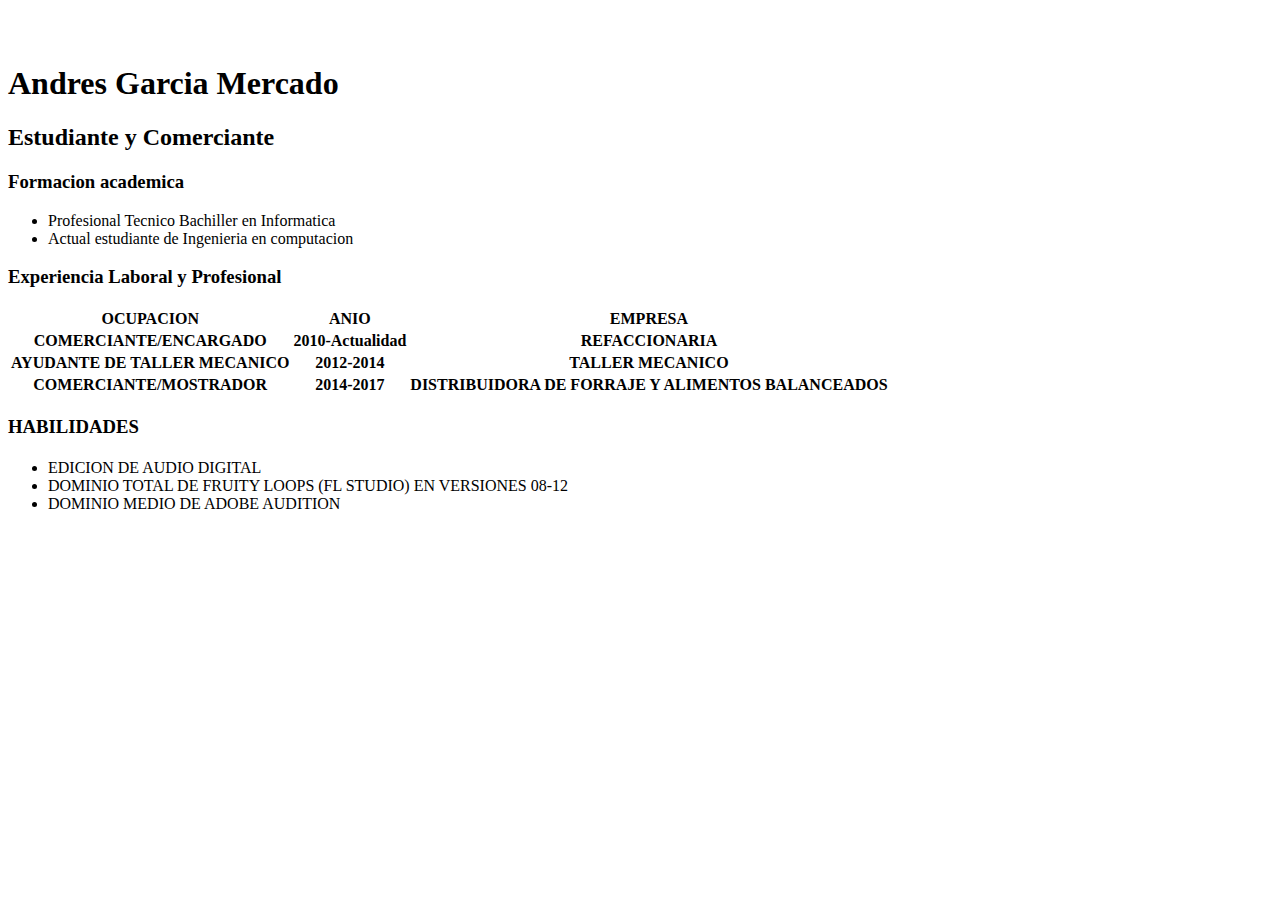
==== p1.html @ cb8856ea "Add files via upload" ====
<!DOCTYPE= html >
 
 <!--NOTA-->
		
		
 <html>
 
	<head> 
	<BR>
	<BR>
	<h1>
	Andres Garcia Mercado
	</h1>
	<h2>
	Estudiante y Comerciante
	</h2>
	<Title>Curriculum</Title> 
	
	

	</head>
		
		<body>
		<h3>
		Formacion academica
		</h3>

		<ul>
			<li>Profesional Tecnico Bachiller en Informatica </li>
			<li>Actual estudiante de Ingenieria en computacion </li>

		</ul>
		
		<h3>
		Experiencia Laboral y Profesional
		</h3>
		
		<Table>
			<TR>
				<TH>OCUPACION</TH>
				<TH>ANIO</TH>
				<TH>EMPRESA</TH>

			</TR>
				
			<TR>
				<TH>COMERCIANTE/ENCARGADO</TH>
				<TH>2010-Actualidad</TH>
				<TH>REFACCIONARIA</TH>

			</TR>
			<TR>
				<TH>AYUDANTE DE TALLER MECANICO</TH>
				<TH>2012-2014</TH>
				<TH>TALLER MECANICO</TH>

			</TR>
			<TR>
				<TH>COMERCIANTE/MOSTRADOR</TH>
				<TH>2014-2017</TH>
				<TH>DISTRIBUIDORA DE FORRAJE Y ALIMENTOS BALANCEADOS</TH>
			</TR>

			
			
		</Table>
		
		<h3>
		HABILIDADES 
		</h3>
		<H4>
		
		</H4>
				<ul>
			<li>EDICION DE AUDIO DIGITAL</li>
			<li>DOMINIO TOTAL DE FRUITY LOOPS (FL STUDIO) EN VERSIONES 08-12 </li>
			<li>DOMINIO MEDIO DE ADOBE AUDITION</li>

		</ul>
		</body>
</html>


<!--
http://www.webestilo.com/html/cap5a.phtml
https://developer.mozilla.org/en-US/docs/Web/HTML/Element/header

-->
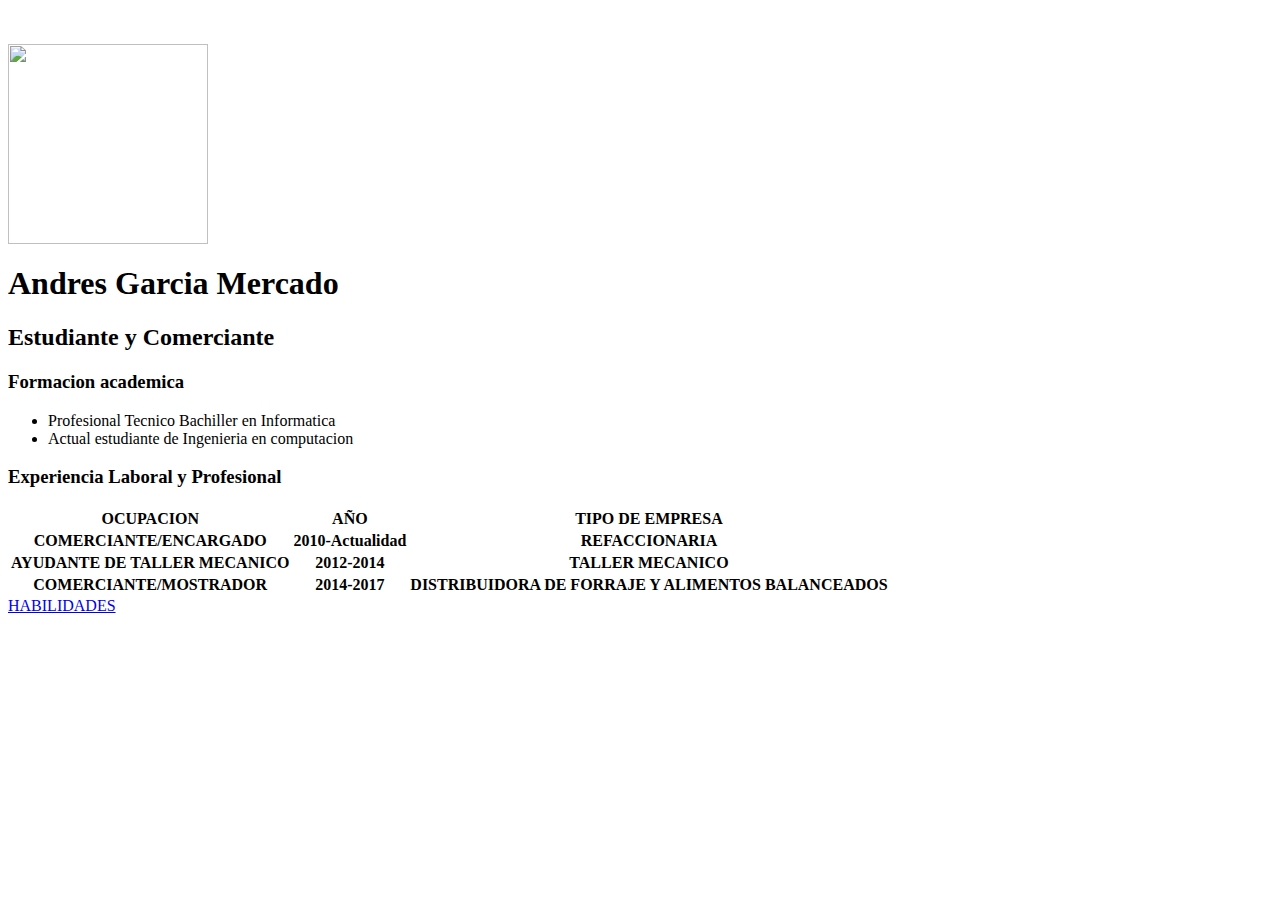
==== commit 07667182: "Version final" ====
--- a/p1.html
+++ b/p1.html
@@ -1,88 +1,80 @@
- <!DOCTYPE= html >
- 
- <!--NOTA-->
-		
-		
- <html>
- 
-	<head> 
-	<BR>
-	<BR>
-	<h1>
-	Andres Garcia Mercado
-	</h1>
-	<h2>
-	Estudiante y Comerciante
-	</h2>
-	<Title>Curriculum</Title> 
-	
-	
-
-	</head>
-		
-		<body>
-		<h3>
-		Formacion academica
-		</h3>
-
-		<ul>
-			<li>Profesional Tecnico Bachiller en Informatica </li>
-			<li>Actual estudiante de Ingenieria en computacion </li>
-
-		</ul>
-		
-		<h3>
-		Experiencia Laboral y Profesional
-		</h3>
-		
-		<Table>
-			<TR>
-				<TH>OCUPACION</TH>
-				<TH>ANIO</TH>
-				<TH>EMPRESA</TH>
-
-			</TR>
-				
-			<TR>
-				<TH>COMERCIANTE/ENCARGADO</TH>
-				<TH>2010-Actualidad</TH>
-				<TH>REFACCIONARIA</TH>
-
-			</TR>
-			<TR>
-				<TH>AYUDANTE DE TALLER MECANICO</TH>
-				<TH>2012-2014</TH>
-				<TH>TALLER MECANICO</TH>
-
-			</TR>
-			<TR>
-				<TH>COMERCIANTE/MOSTRADOR</TH>
-				<TH>2014-2017</TH>
-				<TH>DISTRIBUIDORA DE FORRAJE Y ALIMENTOS BALANCEADOS</TH>
-			</TR>
-
-			
-			
-		</Table>
-		
-		<h3>
-		HABILIDADES 
-		</h3>
-		<H4>
-		
-		</H4>
-				<ul>
-			<li>EDICION DE AUDIO DIGITAL</li>
-			<li>DOMINIO TOTAL DE FRUITY LOOPS (FL STUDIO) EN VERSIONES 08-12 </li>
-			<li>DOMINIO MEDIO DE ADOBE AUDITION</li>
-
-		</ul>
-		</body>
-</html>
-
-
-<!--
-http://www.webestilo.com/html/cap5a.phtml
-https://developer.mozilla.org/en-US/docs/Web/HTML/Element/header
-
--->+ <!DOCTYPE= html >
+ 
+ <!--NOTA-->
+		
+		
+ <html>
+ 
+	<head> 
+	<BR>
+	<BR>
+	<img src="https://d500.epimg.net/cincodias/imagenes/2016/07/04/lifestyle/1467646262_522853_1467646344_noticia_normal.jpg" width='200'/>
+	<h1>
+	Andres Garcia Mercado
+	</h1>
+	<h2>
+	Estudiante y Comerciante
+	</h2>
+	<Title>Curriculum</Title> 
+	
+	
+
+	</head>
+		
+		<body>
+		<h3>
+		Formacion academica
+		</h3>
+
+		<ul>
+			<li>Profesional Tecnico Bachiller en Informatica </li>
+			<li>Actual estudiante de Ingenieria en computacion </li>
+
+		</ul>
+		
+		<h3>
+		Experiencia Laboral y Profesional
+		</h3>
+		
+		<Table>
+			<TR>
+				<TH>OCUPACION</TH>
+				<TH>AÑO</TH>
+				<TH>TIPO DE EMPRESA</TH>
+
+			</TR>
+				
+			<TR>
+				<TH>COMERCIANTE/ENCARGADO</TH>
+				<TH>2010-Actualidad</TH>
+				<TH>REFACCIONARIA</TH>
+
+			</TR>
+			<TR>
+				<TH>AYUDANTE DE TALLER MECANICO</TH>
+				<TH>2012-2014</TH>
+				<TH>TALLER MECANICO</TH>
+
+			</TR>
+			<TR>
+				<TH>COMERCIANTE/MOSTRADOR</TH>
+				<TH>2014-2017</TH>
+				<TH>DISTRIBUIDORA DE FORRAJE Y ALIMENTOS BALANCEADOS</TH>
+			</TR>
+
+			
+			
+		</Table>
+		
+		<a href='habilidades.html' >
+		HABILIDADES 
+		</a>
+
+		</body>
+</html>
+
+
+<!--
+http://www.webestilo.com/html/cap5a.phtml
+https://developer.mozilla.org/en-US/docs/Web/HTML/Element/header
+-->
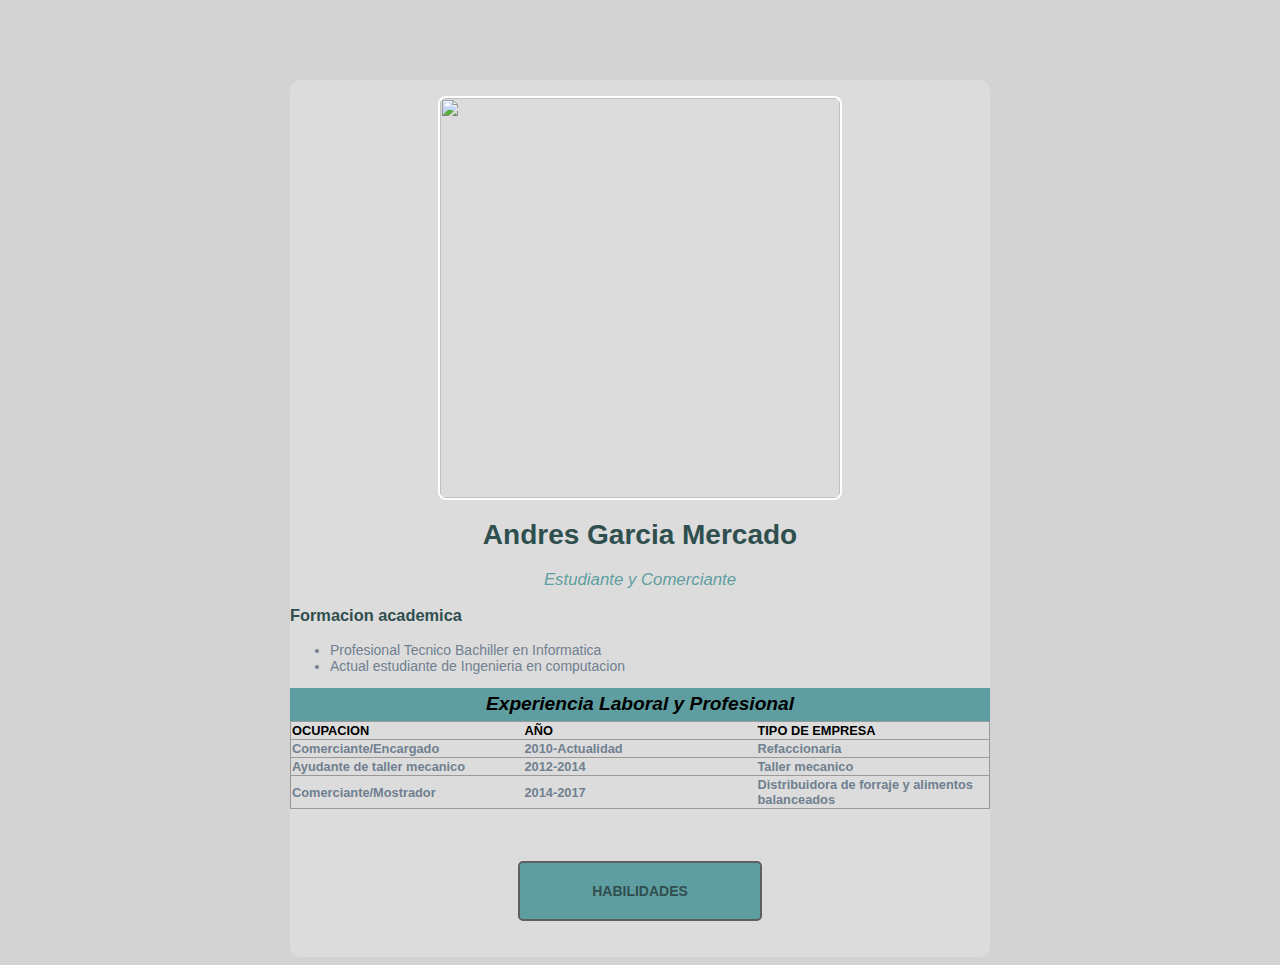
==== commit 6655a24c: "Add files via upload" ====
--- a/p1.html
+++ b/p1.html
@@ -1,76 +1,83 @@
  <!DOCTYPE= html >
- 
+<html lang='es'>
  <!--NOTA-->
+<meta charset='UTF-8'/>
+<link rel='stylesheet' href='styles.css'/>
+ <html>
+
+	<head>
+
+	<Title>Curriculum</Title>
+
+	</head>
+
+	<body>
+		<!-- Espacios -->
+		<br/>
+		<br/>
+		<br/>
+		<br/>
+		<!-- Espacios -->
+		<div class="page">
+			<br/>
+			<img id="PERFIL" src="https://d500.epimg.net/cincodias/imagenes/2016/07/04/lifestyle/1467646262_522853_1467646344_noticia_normal.jpg" />
+			<h1 id="NAME">
+				Andres Garcia Mercado
+			</h1>
+			<p class="synopsis">
+				Estudiante y Comerciante
+			</p>
+			<h3>
+				Formacion academica
+			</h3>
+		
+			<ul>
+			<li>Profesional Tecnico Bachiller en Informatica </li>
+			<li>Actual estudiante de Ingenieria en computacion </li>
+		
+			</ul>
 		
 		
- <html>
- 
-	<head> 
-	<BR>
-	<BR>
-	<img src="https://d500.epimg.net/cincodias/imagenes/2016/07/04/lifestyle/1467646262_522853_1467646344_noticia_normal.jpg" width='200'/>
-	<h1>
-	Andres Garcia Mercado
-	</h1>
-	<h2>
-	Estudiante y Comerciante
-	</h2>
-	<Title>Curriculum</Title> 
-	
-	
-
-	</head>
 		
-		<body>
-		<h3>
-		Formacion academica
-		</h3>
-
-		<ul>
-			<li>Profesional Tecnico Bachiller en Informatica </li>
-			<li>Actual estudiante de Ingenieria en computacion </li>
-
-		</ul>
+			<Table>
+			<caption>Experiencia Laboral y Profesional</caption>
+			<THEAD>
+				<TR>
+					<TH class="HeadTable">OCUPACION</TH>
+					<TH class="HeadTable">AÑO</TH>
+					<TH class="HeadTable">TIPO DE EMPRESA</TH>
+			
+				</TR>
+			</THEAD>
+			<TR>
+				<TH class="Tablecont">Comerciante/Encargado</TH>
+				<TH class="Tablecont">2010-Actualidad</TH>
+				<TH class="Tablecont">Refaccionaria</TH>
 		
-		<h3>
-		Experiencia Laboral y Profesional
-		</h3>
-		
-		<Table>
-			<TR>
-				<TH>OCUPACION</TH>
-				<TH>AÑO</TH>
-				<TH>TIPO DE EMPRESA</TH>
-
-			</TR>
-				
-			<TR>
-				<TH>COMERCIANTE/ENCARGADO</TH>
-				<TH>2010-Actualidad</TH>
-				<TH>REFACCIONARIA</TH>
-
 			</TR>
 			<TR>
-				<TH>AYUDANTE DE TALLER MECANICO</TH>
-				<TH>2012-2014</TH>
-				<TH>TALLER MECANICO</TH>
-
+				<TH class="Tablecont">Ayudante de taller mecanico</TH>
+				<TH class="Tablecont">2012-2014</TH>
+				<TH class="Tablecont">Taller mecanico</TH>
+		
 			</TR>
 			<TR>
-				<TH>COMERCIANTE/MOSTRADOR</TH>
-				<TH>2014-2017</TH>
-				<TH>DISTRIBUIDORA DE FORRAJE Y ALIMENTOS BALANCEADOS</TH>
+				<TH class="Tablecont">Comerciante/Mostrador</TH>
+				<TH class="Tablecont">2014-2017</TH>
+				<TH class="Tablecont">Distribuidora de forraje y alimentos balanceados</TH>
 			</TR>
+		
+		
+		
+			</Table>
+			<br/>
+			<a class="button" href='habilidades.html' >
+			HABILIDADES
+			</a>
+			<br/>
+		</div>
 
-			
-			
-		</Table>
-		
-		<a href='habilidades.html' >
-		HABILIDADES 
-		</a>
-
-		</body>
+	</body>
 </html>
 
 
--- a/styles.css
+++ b/styles.css
@@ -0,0 +1,103 @@
+.page {
+	font-size: 14px;
+	width: 700px;
+	margin: 0 auto;
+	background-color: #DCDCDC;
+	border-radius: 10px;
+}
+
+
+
+body {
+font-family: Helvetica, Arial, sans-serif;
+background-color: #D3D3D3;
+}
+
+table {
+width: 100%;
+border: 1px solid #999;
+text-align: left;
+border-collapse: collapse;
+margin: 0 0 1em 0;
+caption-side: top;
+}
+
+th{
+border-bottom: 1px solid #999;
+width: 33%;
+}
+caption {
+padding: 0.3em;
+font-size:1.2EM;
+font-weight: bold;
+font-style: italic;
+background: #5F9EA0;
+}
+
+.synopsis {
+	font-size: 1.2EM;
+	color: #5F9EA0;
+	font-style: italic;
+	text-align: center;
+
+}
+.Tablecont{
+	font-size: 0.8EM;
+  	color:#708090;
+}
+
+ul{
+	color: #708090;
+
+}
+
+.HeadTable{
+	font-size: 0.8EM;
+	font-weight: bold;
+  	color: ;
+}
+
+#NAME{
+	display:block;
+	text-align: center;
+	color :#2F4F4F;
+}
+
+#PERFIL{
+	display:block;
+	margin-left: auto;
+	margin-right: auto;
+	width:	400px;
+	border-radius: 8px;
+	border:	2px solid #FFF;
+	
+	
+}
+h3,h1,h2,h4 table{
+	color:	#2F4F4F;
+}
+
+
+
+.button:link,               
+.button:visited {            
+  display: block;           
+  text-decoration: none;    
+  color: #2F4F4F;
+  background-color: #5F9EA0;
+  font-weight: bold;
+  padding: 20px;
+  text-align: center;
+  border: 2px solid #5D6063;
+  border-radius: 5px;
+  
+  width: 200px;
+  margin: 20px auto;
+}
+.button:hover,
+.button:visited:hover {
+  color: #5F9EA0;
+  background-color:  #2F4F4F; /* Light blue */
+}
+
+
